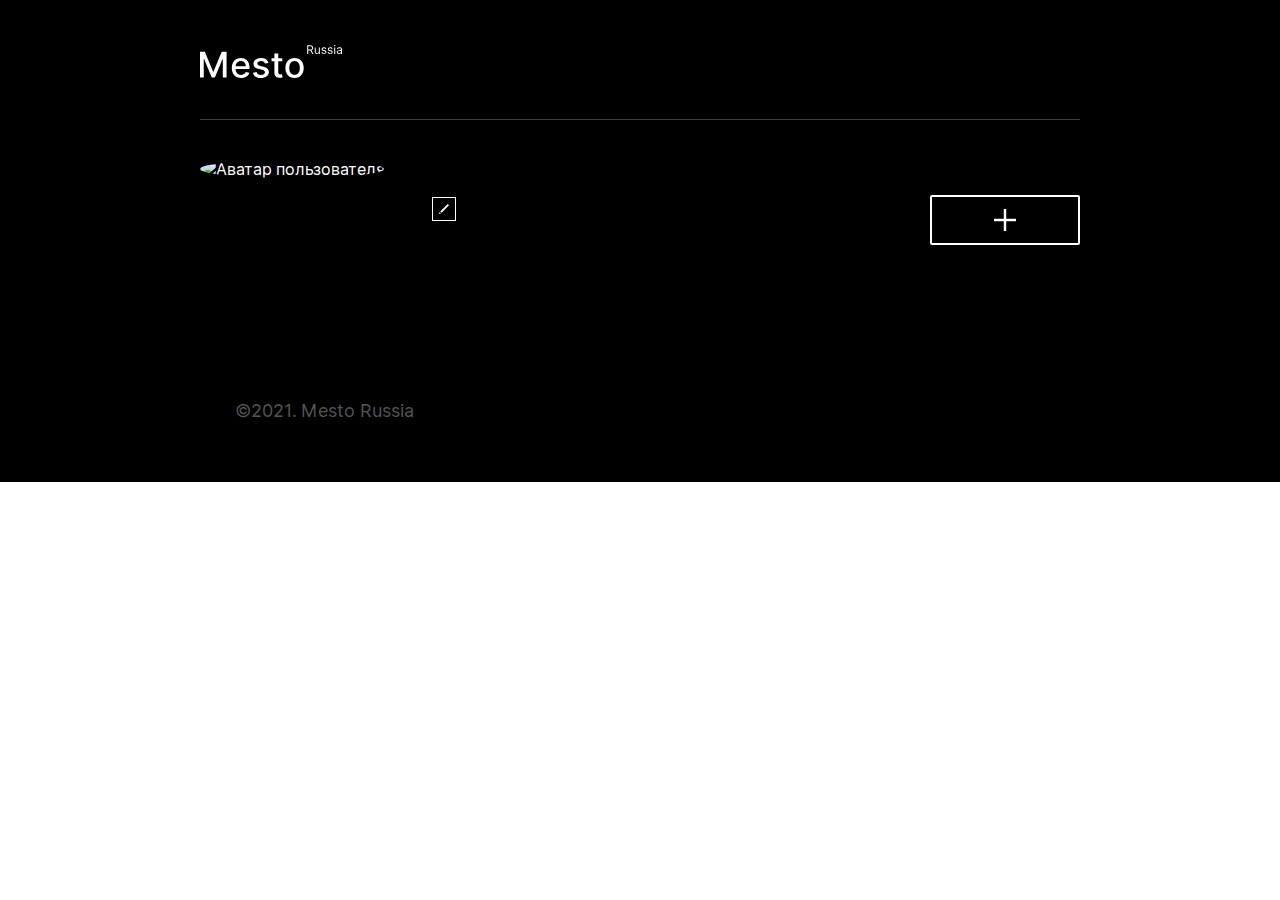
==== index.html @ cee69146 "Updates" ====
<!doctype html><html lang="en"><head><meta charset="utf-8"/><link rel="shortcut icon" href="/favicon.ico"/><meta name="viewport" content="width=device-width,initial-scale=1"/><meta name="theme-color" content="#000000"/><meta name="description" content="Web site created using create-react-app"/><link rel="apple-touch-icon" href="logo192.png"/><link rel="manifest" href="/manifest.json"/><title>Mesto React</title><link href="/static/css/main.964a0a89.chunk.css" rel="stylesheet"></head><body><div id="root"></div><script>!function(a){function e(e){for(var r,t,n=e[0],o=e[1],u=e[2],p=0,l=[];p<n.length;p++)t=n[p],Object.prototype.hasOwnProperty.call(i,t)&&i[t]&&l.push(i[t][0]),i[t]=0;for(r in o)Object.prototype.hasOwnProperty.call(o,r)&&(a[r]=o[r]);for(s&&s(e);l.length;)l.shift()();return c.push.apply(c,u||[]),f()}function f(){for(var e,r=0;r<c.length;r++){for(var t=c[r],n=!0,o=1;o<t.length;o++){var u=t[o];0!==i[u]&&(n=!1)}n&&(c.splice(r--,1),e=p(p.s=t[0]))}return e}var t={},i={1:0},c=[];function p(e){if(t[e])return t[e].exports;var r=t[e]={i:e,l:!1,exports:{}};return a[e].call(r.exports,r,r.exports,p),r.l=!0,r.exports}p.m=a,p.c=t,p.d=function(e,r,t){p.o(e,r)||Object.defineProperty(e,r,{enumerable:!0,get:t})},p.r=function(e){"undefined"!=typeof Symbol&&Symbol.toStringTag&&Object.defineProperty(e,Symbol.toStringTag,{value:"Module"}),Object.defineProperty(e,"__esModule",{value:!0})},p.t=function(r,e){if(1&e&&(r=p(r)),8&e)return r;if(4&e&&"object"==typeof r&&r&&r.__esModule)return r;var t=Object.create(null);if(p.r(t),Object.defineProperty(t,"default",{enumerable:!0,value:r}),2&e&&"string"!=typeof r)for(var n in r)p.d(t,n,function(e){return r[e]}.bind(null,n));return t},p.n=function(e){var r=e&&e.__esModule?function(){return e.default}:function(){return e};return p.d(r,"a",r),r},p.o=function(e,r){return Object.prototype.hasOwnProperty.call(e,r)},p.p="/";var r=window["webpackJsonpmy-app"]=window["webpackJsonpmy-app"]||[],n=r.push.bind(r);r.push=e,r=r.slice();for(var o=0;o<r.length;o++)e(r[o]);var s=n;f()}([])</script><script src="/static/js/2.c8efe9f6.chunk.js"></script><script src="/static/js/main.86584558.chunk.js"></script></body></html>
---- static/css/main.964a0a89.chunk.css ----
/*! normalize.css v8.0.1 | MIT License | github.com/necolas/normalize.css */html{line-height:1.15;-webkit-text-size-adjust:100%}body{margin:0}main{display:block}h1{font-size:2em;margin:.67em 0}hr{box-sizing:content-box;height:0;overflow:visible}pre{font-family:monospace,monospace;font-size:1em}a{background-color:transparent}abbr[title]{border-bottom:none;text-decoration:underline;-webkit-text-decoration:underline dotted;text-decoration:underline dotted}b,strong{font-weight:bolder}code,kbd,samp{font-family:monospace,monospace;font-size:1em}small{font-size:80%}sub,sup{font-size:75%;line-height:0;position:relative;vertical-align:baseline}sub{bottom:-.25em}sup{top:-.5em}img{border-style:none}button,input,optgroup,select,textarea{font-family:inherit;font-size:100%;line-height:1.15;margin:0}button,input{overflow:visible}button,select{text-transform:none}[type=button],[type=reset],[type=submit],button{-webkit-appearance:button}[type=button]::-moz-focus-inner,[type=reset]::-moz-focus-inner,[type=submit]::-moz-focus-inner,button::-moz-focus-inner{border-style:none;padding:0}[type=button]:-moz-focusring,[type=reset]:-moz-focusring,[type=submit]:-moz-focusring,button:-moz-focusring{outline:1px dotted ButtonText}fieldset{padding:.35em .75em .625em}legend{box-sizing:border-box;color:inherit;display:table;max-width:100%;padding:0;white-space:normal}progress{vertical-align:baseline}textarea{overflow:auto}[type=checkbox],[type=radio]{box-sizing:border-box;padding:0}[type=number]::-webkit-inner-spin-button,[type=number]::-webkit-outer-spin-button{height:auto}[type=search]{-webkit-appearance:textfield;outline-offset:-2px}[type=search]::-webkit-search-decoration{-webkit-appearance:none}::-webkit-file-upload-button{-webkit-appearance:button;font:inherit}details{display:block}summary{display:list-item}[hidden],template{display:none}@font-face{font-family:Inter;font-style:normal;font-weight:400;font-display:swap;src:url(/static/media/Inter-Regular.dc131113.woff2) format("woff2"),url(/static/media/Inter-Regular.3ac83020.woff) format("woff")}@font-face{font-family:Inter;font-style:normal;font-weight:500;font-display:swap;src:url(/static/media/Inter-Medium.75db5319.woff2) format("woff2"),url(/static/media/Inter-Medium.c0638bea.woff) format("woff")}@font-face{font-family:Inter;font-style:normal;font-weight:900;font-display:swap;src:url(/static/media/Inter-Black.661569af.woff2) format("woff2"),url(/static/media/Inter-Black.d0b121f3.woff) format("woff")}.page{width:100%;margin:0 auto;box-sizing:border-box;font-family:Inter,Arial,sans-serif;-moz-osx-font-smoothing:grayscale;-webkit-font-smoothing:antialiased;-webkit-text-size-adjust:100%;-ms-text-size-adjust:100%;-moz-text-size-adjust:100%;text-rendering:optimizeLegibility;background-color:#000;color:#fff}.header{width:880px;margin:0 auto;padding-top:45px;padding-bottom:41px;display:flex;border-bottom:1px solid rgba(84,84,84,.7)}@media screen and (max-width:910px){.header{max-width:568px}}@media screen and (max-width:586px){.header{max-width:320px;padding-top:28px;padding-bottom:32px}}.header__logo{width:142px;height:33px;object-fit:cover}@media screen and (max-width:586px){.header__logo{max-width:104px;height:24px;padding-left:27px}}.profile{display:flex;margin:0 auto;width:880px;padding-top:40px;justify-content:space-between}@media screen and (max-width:910px){.profile{max-width:580px}}@media screen and (max-width:586px){.profile{max-width:282px;flex-direction:column;padding-top:42px}}.profile__info{display:grid;grid-template-columns:auto auto;grid-template-rows:auto auto;grid-row-gap:16px;row-gap:16px;grid-column-gap:18px;-webkit-column-gap:18px;column-gap:18px;max-width:336px;margin:22px 244px 25px 30px}@media screen and (max-width:910px){.profile__info{max-width:282px;grid-row-gap:14px;row-gap:14px;grid-column-gap:10px;-webkit-column-gap:10px;column-gap:10px;min-height:54px;padding-top:22px;padding-bottom:36px;margin:0 auto;align-content:center}}.profile__info-container{display:flex}.profile__avatar-container{position:relative}.profile__avatar{width:120px;height:120px;border-radius:50%;object-fit:cover}.profile__avatar:hover{opacity:.2}@media screen and (max-width:586px){.profile__avatar{margin:0 auto}}.profile__avatar-overlay{position:absolute;width:100%;height:100%;left:0;top:0;right:0;bottom:0;background-color:rgba(0,0,0,.8);opacity:0}.profile__avatar-overlay:hover{opacity:1;z-index:0}.profile__avatar-button{width:26px;height:26px;padding:0;cursor:pointer;border:none;background-image:url(/static/media/avatar-button.d476a8b8.svg);background-repeat:no-repeat;background-color:transparent;background-size:contain;position:absolute;top:47px;left:47px}.profile__avatar-button:hover{opacity:1;z-index:2}.profile__add-button{width:150px;height:50px;margin:35px 0;border:none;background-image:url(/static/media/add-button.9e35f858.svg);background-repeat:no-repeat;background-color:transparent;padding:0;cursor:pointer;background-size:contain}.profile__add-button:hover{opacity:.6}@media screen and (max-width:586px){.profile__add-button{width:282px;margin:0 auto;background-image:url(/static/media/add-button-mobile.33286c6d.svg)}}.profile__info-title{max-width:294px;line-height:48px;font-size:42px;font-weight:500;padding:0;margin:0;text-overflow:ellipsis;white-space:nowrap;overflow:hidden}@media screen and (max-width:586px){.profile__info-title{max-width:189px;line-height:33px;font-size:27px}}.profile__info-subtitle{max-width:336px;line-height:22px;font-size:18px;padding:0;margin:0;text-overflow:ellipsis;white-space:nowrap;overflow:hidden}@media screen and (max-width:586px){.profile__info-subtitle{line-height:17px;font-size:14px;max-width:282px;margin:0 auto}}.profile__edit-button{width:24px;height:24px;margin-top:15px;padding:0;cursor:pointer;border:none;background-image:url(/static/media/edit-button.b05083e5.svg);background-repeat:no-repeat;background-color:transparent;background-size:contain;justify-self:flex-end}.profile__edit-button:hover{opacity:.6}@media screen and (max-width:586px){.profile__edit-button{width:18px;height:18px;margin-top:10px}}.elements{display:grid;padding-top:51px;margin:1px auto;max-width:880px;grid-template-columns:repeat(3,1fr);grid-template-rows:repeat(auto-fit,minmax(361px,1fr));grid-row-gap:20px;row-gap:20px;grid-column-gap:17px;-webkit-column-gap:17px;column-gap:17px}@media screen and (max-width:910px){.elements{max-width:579px;grid-template-columns:repeat(2,1fr);grid-template-rows:repeat(auto-fit,minmax(361px,1fr,1fr));grid-row-gap:14px;row-gap:14px;grid-column-gap:12px;-webkit-column-gap:12px;column-gap:12px}}@media screen and (max-width:586px){.elements{padding-top:36px;margin:0 auto;max-width:282px;grid-auto-flow:column;grid-template-columns:282px;grid-template-rows:repeat(6,1fr);grid-gap:20px;gap:20px}}.elements__element{display:flex;flex-direction:column;color:#000;background-color:#fff;border-radius:10px}.elements__element-image{display:flex;position:relative}.elements__element-photo{width:100%;height:282px;object-fit:cover;border-top-left-radius:10px;border-top-right-radius:10px}.elements__element-delete{max-width:18px;height:19px;position:absolute;top:20px;right:20px;cursor:pointer;background-color:transparent;border:none;display:none}.elements__element-delete:hover{opacity:.6}.elements__element-delete_active{display:flex}.elements__element-place{display:flex;justify-content:space-between;max-width:246px;margin:25px 20px 23px 21px;align-items:flex-end}.elements__element-title{font-size:24px;line-height:29px;font-weight:900;padding-bottom:6px;margin:0;max-width:200px;text-overflow:ellipsis;white-space:nowrap;overflow:hidden}.elements__element-like-container{display:flex;flex-direction:column;justify-content:space-between;align-items:center;width:22px;height:39px}.elements__element-like{width:22px;height:19px;border:none;cursor:pointer;background-image:url(/static/media/like-button.68fe0213.svg);background-repeat:no-repeat;background-size:contain;background-color:transparent;padding:0;margin:0}.elements__element-like:hover{opacity:.5}.elements__like-count{font-size:13px;line-height:16px;padding:0;margin-top:0;width:10px;height:13px}.elements__element-like_active{background-image:url(/static/media/like-button-active.3d813f81.svg)}.footer{display:flex;padding:67px 0 60px;max-width:880px;margin:0 auto}@media screen and (max-width:1280px){.footer{padding-left:70px}}@media screen and (max-width:586px){.footer{padding:48px 0 36px;max-width:282px;margin:0 auto}}.footer__copyright{font-size:18px;line-height:22px;padding:0;margin:0;color:#545454}@media screen and (max-width:586px){.footer__copyright{font-size:14px;line-height:17px}}.popup{background-color:rgba(0,0,0,.5);position:fixed;display:flex;justify-content:center;align-items:center;top:0;left:0;width:100%;height:100%;visibility:hidden;opacity:0;transition:visibility 0s .6s,opacity .6s ease}.popup__container{position:relative;width:430px;height:330px;background:#fff;color:#000;border-radius:10px;margin:195px auto;box-shadow:0 0 25px rgba(0,0,0,.15)}@media screen and (max-width:586px){.popup__container{max-width:282px;margin:123px auto}}.popup__container_avatar{height:272px}.popup__container_confirm{height:181px;display:flex;flex-direction:column}.popup__title{font-size:24px;line-height:29px;font-weight:900;margin:34px 64px 50px 36px;padding:0;max-width:330px}@media screen and (max-width:586px){.popup__title{font-size:18px;line-height:22px;margin:25px 22px 75px}}.popup__title_confirm{margin:34px 36px 0}.popup__input{border:none;border-bottom:1px solid rgba(0,0,0,.2);font-size:14px;line-height:17px;padding-bottom:10px}.popup__input:focus{outline:none}.popup__input_type_error{border-color:#f33}.popup__input-error{color:red;font-size:12px;line-height:14.5px;margin-top:5px;padding:0;opacity:0}.popup__input-error_visible{opacity:1;padding-top:2px;display:block;height:22px}.popup__save-button{max-width:358px;min-height:50px;color:#fff;background:#000;border-radius:2px;font-size:18px;line-height:22px;margin:10px 36px 37px;padding:0;border:none;cursor:pointer}.popup__save-button:hover{opacity:.8}@media screen and (max-width:586px){.popup__save-button{max-width:238px;min-height:46px;margin:15px 22px 25px;font-size:14px;line-height:17px}}.popup__save-button_inactive{opacity:.2;cursor:default}.popup__save-button:hover{opacity:.2}.popup__save-button_confirm{margin:38px 36px 36px}.popup__close-button{position:absolute;width:32px;height:32px;top:-40px;right:-40px;border:none;background-image:url(/static/media/close-icon.cb0f2bbf.svg);background-repeat:no-repeat;background-color:transparent;padding:0;cursor:pointer;background-size:contain}.popup__close-button:hover{opacity:.6}@media screen and (max-width:586px){.popup__close-button{width:20px;height:20px;margin:15px 22px 25px;top:-50px;right:-25px}}.popup_opened{display:flex;visibility:visible;opacity:1;transition:visibility 0s 0s,opacity .6s ease}.popup__form,.popup__form-field{display:flex;flex-direction:column}.popup__form-field{justify-content:space-between;max-width:358px;max-height:27px;margin:0 36px 38px}@media screen and (max-width:586px){.popup__form-field{max-width:238px;margin:0 22px 30px}}.popup__photo-container{display:flex;flex-direction:column;position:relative;max-width:78vw}.popup__photo{max-height:540px;height:100%}.popup__photo-caption{color:#fff;font-size:12px;line-height:15px;text-align:left;padding:0;margin-top:10px}.popup_image{background-color:rgba(0,0,0,.9)}
/*# sourceMappingURL=main.964a0a89.chunk.css.map */
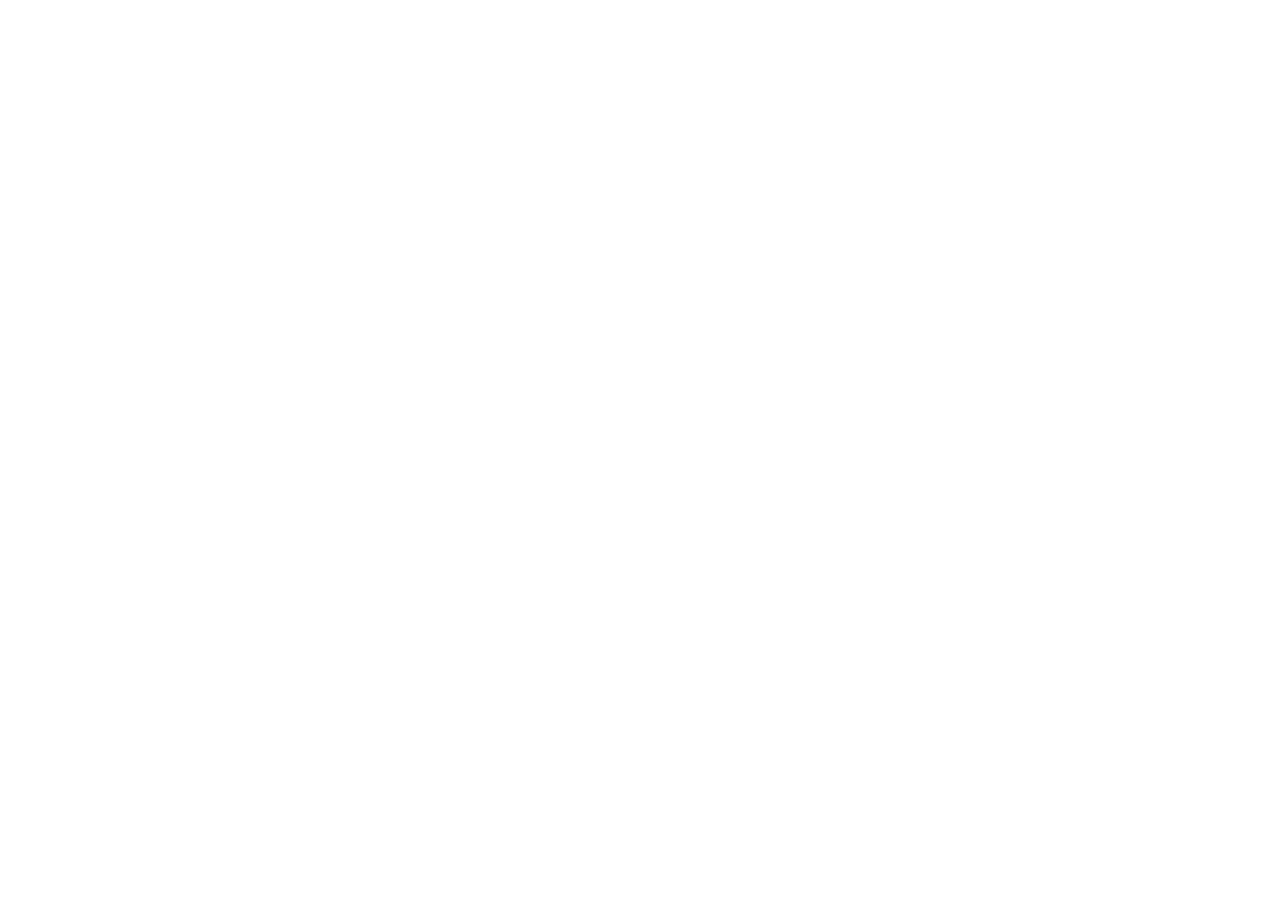
==== commit edf4633a: "Updates" ====
--- a/index.html
+++ b/index.html
@@ -1 +1 @@
-<!doctype html><html lang="en"><head><meta charset="utf-8"/><link rel="shortcut icon" href="/favicon.ico"/><meta name="viewport" content="width=device-width,initial-scale=1"/><meta name="theme-color" content="#000000"/><meta name="description" content="Web site created using create-react-app"/><link rel="apple-touch-icon" href="logo192.png"/><link rel="manifest" href="/manifest.json"/><title>Mesto React</title><link href="/static/css/main.964a0a89.chunk.css" rel="stylesheet"></head><body><div id="root"></div><script>!function(a){function e(e){for(var r,t,n=e[0],o=e[1],u=e[2],p=0,l=[];p<n.length;p++)t=n[p],Object.prototype.hasOwnProperty.call(i,t)&&i[t]&&l.push(i[t][0]),i[t]=0;for(r in o)Object.prototype.hasOwnProperty.call(o,r)&&(a[r]=o[r]);for(s&&s(e);l.length;)l.shift()();return c.push.apply(c,u||[]),f()}function f(){for(var e,r=0;r<c.length;r++){for(var t=c[r],n=!0,o=1;o<t.length;o++){var u=t[o];0!==i[u]&&(n=!1)}n&&(c.splice(r--,1),e=p(p.s=t[0]))}return e}var t={},i={1:0},c=[];function p(e){if(t[e])return t[e].exports;var r=t[e]={i:e,l:!1,exports:{}};return a[e].call(r.exports,r,r.exports,p),r.l=!0,r.exports}p.m=a,p.c=t,p.d=function(e,r,t){p.o(e,r)||Object.defineProperty(e,r,{enumerable:!0,get:t})},p.r=function(e){"undefined"!=typeof Symbol&&Symbol.toStringTag&&Object.defineProperty(e,Symbol.toStringTag,{value:"Module"}),Object.defineProperty(e,"__esModule",{value:!0})},p.t=function(r,e){if(1&e&&(r=p(r)),8&e)return r;if(4&e&&"object"==typeof r&&r&&r.__esModule)return r;var t=Object.create(null);if(p.r(t),Object.defineProperty(t,"default",{enumerable:!0,value:r}),2&e&&"string"!=typeof r)for(var n in r)p.d(t,n,function(e){return r[e]}.bind(null,n));return t},p.n=function(e){var r=e&&e.__esModule?function(){return e.default}:function(){return e};return p.d(r,"a",r),r},p.o=function(e,r){return Object.prototype.hasOwnProperty.call(e,r)},p.p="/";var r=window["webpackJsonpmy-app"]=window["webpackJsonpmy-app"]||[],n=r.push.bind(r);r.push=e,r=r.slice();for(var o=0;o<r.length;o++)e(r[o]);var s=n;f()}([])</script><script src="/static/js/2.c8efe9f6.chunk.js"></script><script src="/static/js/main.86584558.chunk.js"></script></body></html>+<!doctype html><html lang="en"><head><meta charset="utf-8"/><link rel="shortcut icon" href="/mesto-react/favicon.ico"/><meta name="viewport" content="width=device-width,initial-scale=1"/><meta name="theme-color" content="#000000"/><meta name="description" content="Web site created using create-react-app"/><link rel="apple-touch-icon" href="logo192.png"/><link rel="manifest" href="/mesto-react/manifest.json"/><title>Mesto React</title><link href="/mesto-react/static/css/main.0089b326.chunk.css" rel="stylesheet"></head><body><div id="root"></div><script>!function(l){function e(e){for(var r,t,n=e[0],o=e[1],u=e[2],p=0,a=[];p<n.length;p++)t=n[p],Object.prototype.hasOwnProperty.call(i,t)&&i[t]&&a.push(i[t][0]),i[t]=0;for(r in o)Object.prototype.hasOwnProperty.call(o,r)&&(l[r]=o[r]);for(s&&s(e);a.length;)a.shift()();return c.push.apply(c,u||[]),f()}function f(){for(var e,r=0;r<c.length;r++){for(var t=c[r],n=!0,o=1;o<t.length;o++){var u=t[o];0!==i[u]&&(n=!1)}n&&(c.splice(r--,1),e=p(p.s=t[0]))}return e}var t={},i={1:0},c=[];function p(e){if(t[e])return t[e].exports;var r=t[e]={i:e,l:!1,exports:{}};return l[e].call(r.exports,r,r.exports,p),r.l=!0,r.exports}p.m=l,p.c=t,p.d=function(e,r,t){p.o(e,r)||Object.defineProperty(e,r,{enumerable:!0,get:t})},p.r=function(e){"undefined"!=typeof Symbol&&Symbol.toStringTag&&Object.defineProperty(e,Symbol.toStringTag,{value:"Module"}),Object.defineProperty(e,"__esModule",{value:!0})},p.t=function(r,e){if(1&e&&(r=p(r)),8&e)return r;if(4&e&&"object"==typeof r&&r&&r.__esModule)return r;var t=Object.create(null);if(p.r(t),Object.defineProperty(t,"default",{enumerable:!0,value:r}),2&e&&"string"!=typeof r)for(var n in r)p.d(t,n,function(e){return r[e]}.bind(null,n));return t},p.n=function(e){var r=e&&e.__esModule?function(){return e.default}:function(){return e};return p.d(r,"a",r),r},p.o=function(e,r){return Object.prototype.hasOwnProperty.call(e,r)},p.p="/mesto-react/";var r=window["webpackJsonpmy-app"]=window["webpackJsonpmy-app"]||[],n=r.push.bind(r);r.push=e,r=r.slice();for(var o=0;o<r.length;o++)e(r[o]);var s=n;f()}([])</script><script src="/mesto-react/static/js/2.ef6120bb.chunk.js"></script><script src="/mesto-react/static/js/main.471d21c8.chunk.js"></script></body></html>